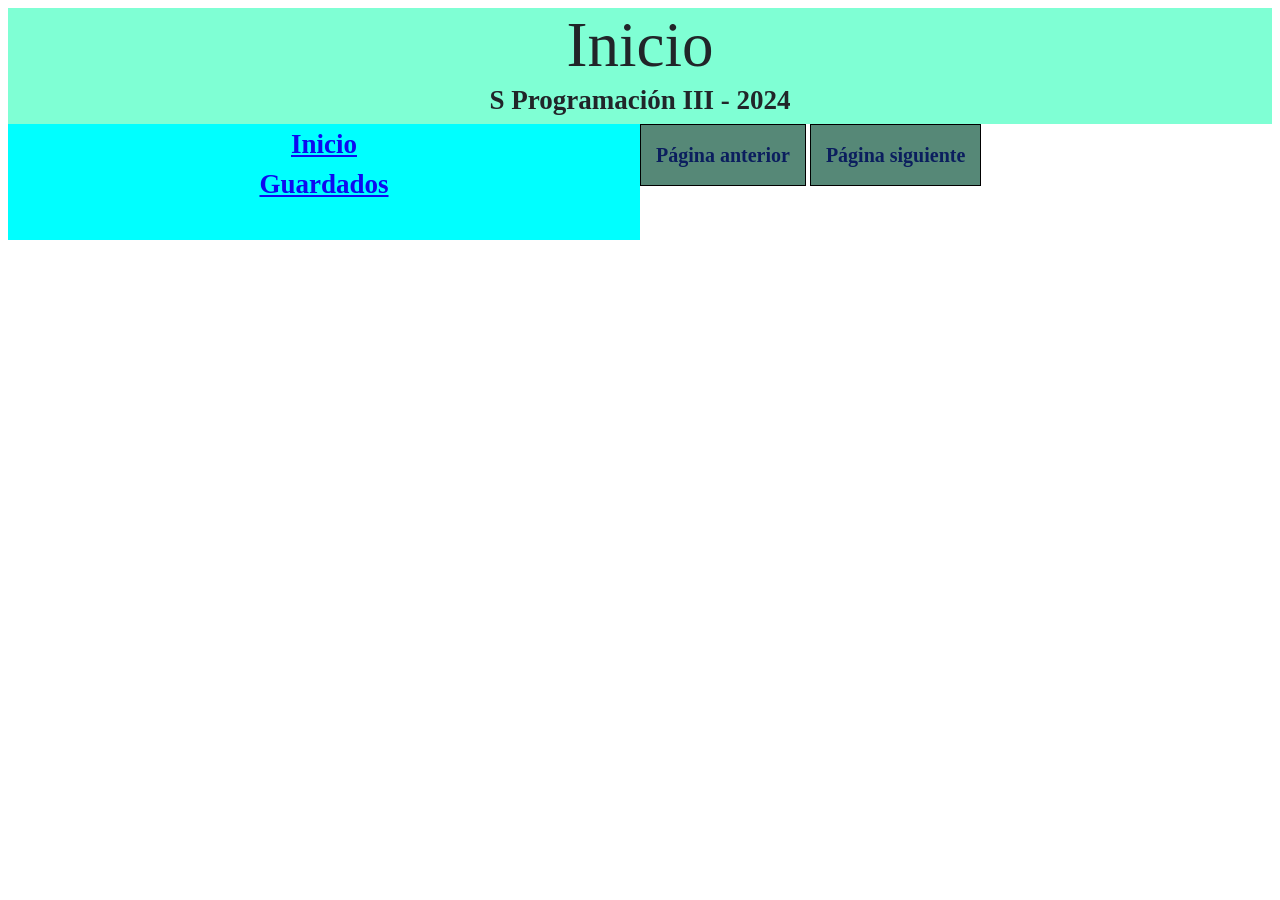
==== index.html @ 5fcec2b9 "estilos de cartas y clase cartas punto3" ====
﻿<!DOCTYPE html>
<html lang="en">
  <head>
    <meta charset="UTF-8" />
    <meta name="viewport" content="width=device-width, initial-scale=1.0" />
    <link
      href="https://cdn.jsdelivr.net/npm/bootstrap@5.3.3/dist/css/bootstrap.min.css"
      rel="stylesheet"
      integrity="sha384-QWTKZyjpPEjISv5WaRU9OFeRpok6YctnYmDr5pNlyT2bRjXh0JMhjY6hW+ALEwIH"
      crossorigin="anonymous"
    />
    <link rel="stylesheet" href="style.css" />
    <title>Simulacro PP - 2024</title>
  </head>
  <body>
    <main class="m-2">
      <header>
        <h1>Inicio</h1>
        <h3>S Programación III - 2024</h3>
      </header>
      <nav id="panel-izquierda">
        <a href="./index.html">Inicio</a>
        <a href="./guardados.html">Guardados</a>
      </nav>
      <section id="principal">
        <div id="cartas">
          <!-- Aquí se deben mostrar las cartas -->
        </div>
        <button id="anterior">Página anterior</button>
        <button id="siguiente">Página siguiente</button>
      </section>
    </main>
  </body>
</html>
---- style.css ----
/*1a*/

main {
    display: grid;
    grid-template-columns: repeat(2, 1fr);
    grid-template-rows: repeat(2, 1fr);
}

nav {
    grid-column: 1;
    grid-row: 2;
}

#principal {
    grid-column: 2;
    grid-row: 2;
}



/*1b*/
#cartas {
    display: grid;
    grid-template-columns: repeat(4, 1fr);
}


/*10 */
body {
    font-family: Cambria, Cochin, Georgia, Times, 'Times New Roman', serif;

}

header {
    grid-column: 1 / 3;
    grid-row: 1;
    background-color: aquamarine;
    text-align: center;
}

header h1 {
    font-size: 63px;
    margin: 0;
}

header h3 {
    font-size: 27px;
    font-weight: bold;
}


#panel-izquierda {
    background-color: aqua;
    display: flex;
    flex-direction: column;
    align-items: center;


}

#panel-izquierda a {
    font-size: 27px;
    font-weight: bold;
    color: #0e0af0;
}

button {
    font-size: 10px;
    padding: 10px 10px;
    border: 1px blue solid;
    background-color: rgb(148, 199, 182);
    color: #0b1e5e;
    font-weight: bold;
}

#anterior,#siguiente {
    font-size: 20px;
    padding: 15px 15px;
    border: 1px solid #000;
    background-color: rgb(86, 136, 119);
    color: #0b1e5e;
    font-weight: bold;
}


/*1b*/
.carta {
    text-align: center;
}

.carta h1 {
    font-size: 27px;
}

.carta h2 {
    font-size: 20px;
}

.carta img {
    max-width: 167px;
}


@media (max-width: 900px) {

    header h1 {
        font-size: 33px;
    }

    header h3 {
        font-size: 17px;
    }

    #panel-izquierda a {
        font-size: 30px;
    }

    #cartas {
        grid-template-columns: repeat(2, 1fr);
    }

    #anterior,
    #siguiente {
        font-size: 13px;
    }

    .carta h1 {
        font-size: 13px;
    }

    .carta h2 {
        font-size: 10px;
    }
}


@media (max-width: 550px) {

    header h1 {
        font-size: 20px;
    }

    header h3 {
        font-size: 10px;
    }


    #panel-izquierda a {
        font-size: 15px;
    }


    #cartas {
        grid-template-columns: repeat(1, 1fr);
    }

    #anterior,
    #siguiente {
        font-size: 10px;
    }

    .carta h1 {
        font-size: 13px;
    }

    .carta h2 {
        font-size: 10px;
    }
}
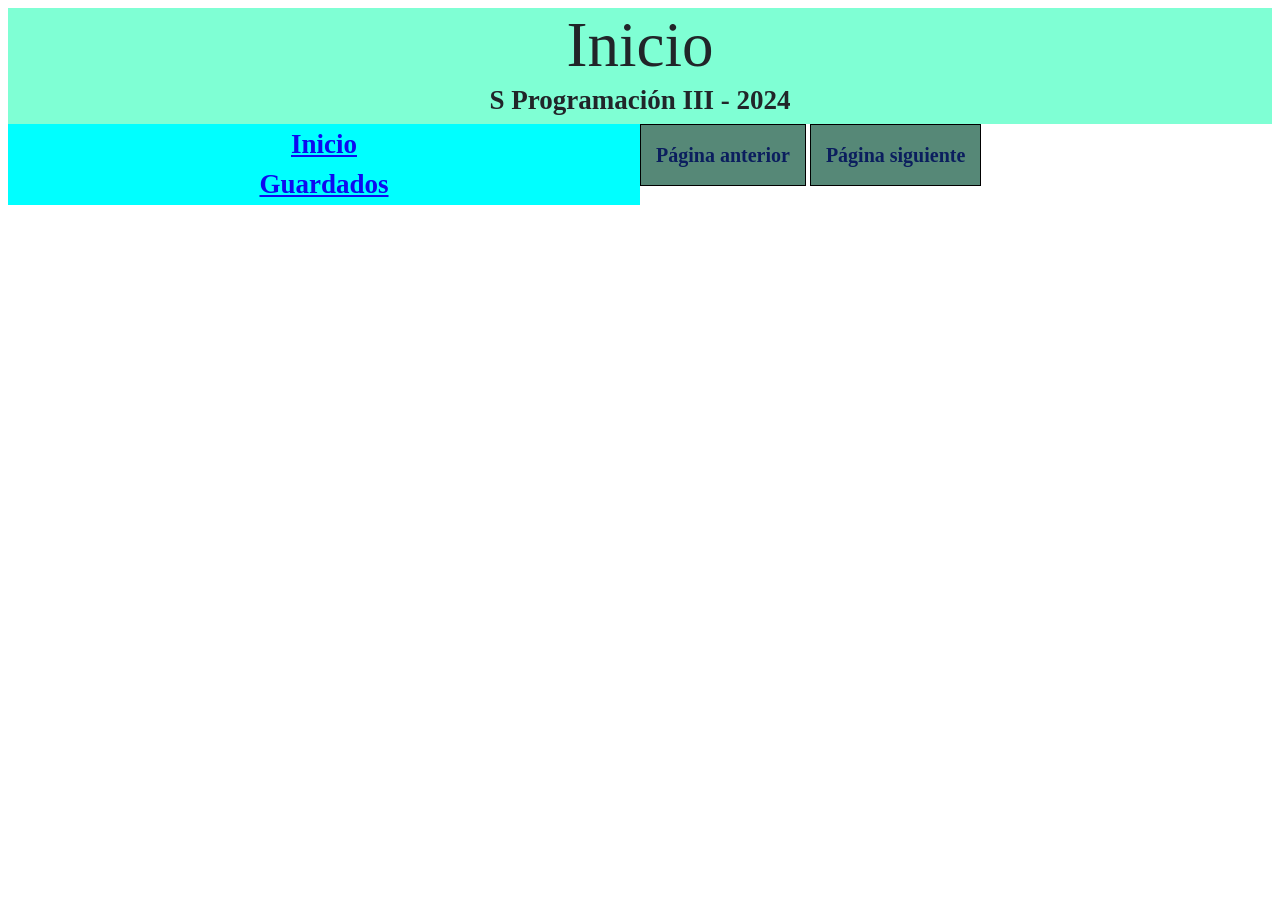
==== commit b788beca: "4y5" ====
--- a/index.html
+++ b/index.html
@@ -26,9 +26,10 @@
         <div id="cartas">
           <!-- Aquí se deben mostrar las cartas -->
         </div>
-        <button id="anterior">Página anterior</button>
-        <button id="siguiente">Página siguiente</button>
+             <button id="anterior" onclick="paginaAnterior()">Página anterior</button>
+            <button id="siguiente" onclick="paginaSiguiente()">Página siguiente</button>
       </section>
+              <script type="module" src="main.js"></script>
     </main>
   </body>
 </html>
--- a/style.css
+++ b/style.css
@@ -3,7 +3,7 @@
 main {
     display: grid;
     grid-template-columns: repeat(2, 1fr);
-    grid-template-rows: repeat(2, 1fr);
+    grid-template-rows: auto 1fr;
 }
 
 nav {
@@ -73,7 +73,8 @@
     font-weight: bold;
 }
 
-#anterior,#siguiente {
+#anterior,
+#siguiente {
     font-size: 20px;
     padding: 15px 15px;
     border: 1px solid #000;
